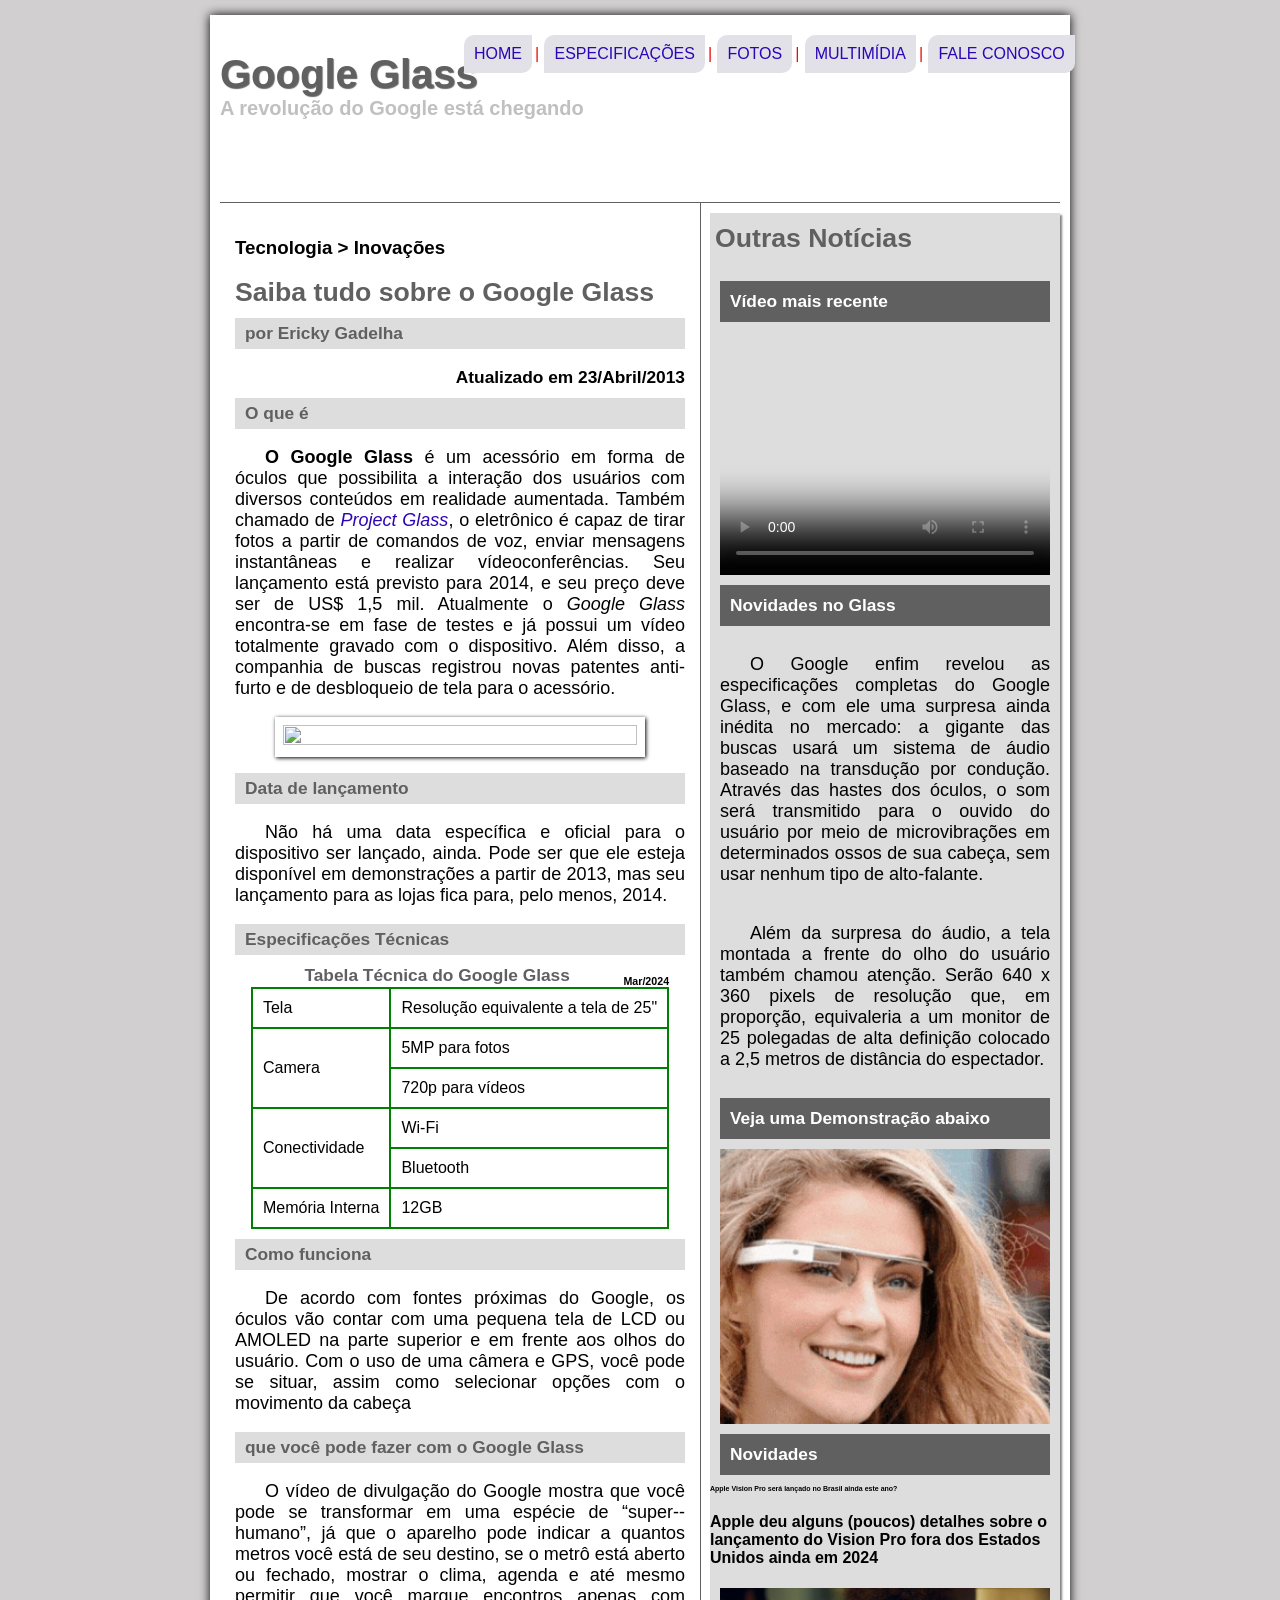
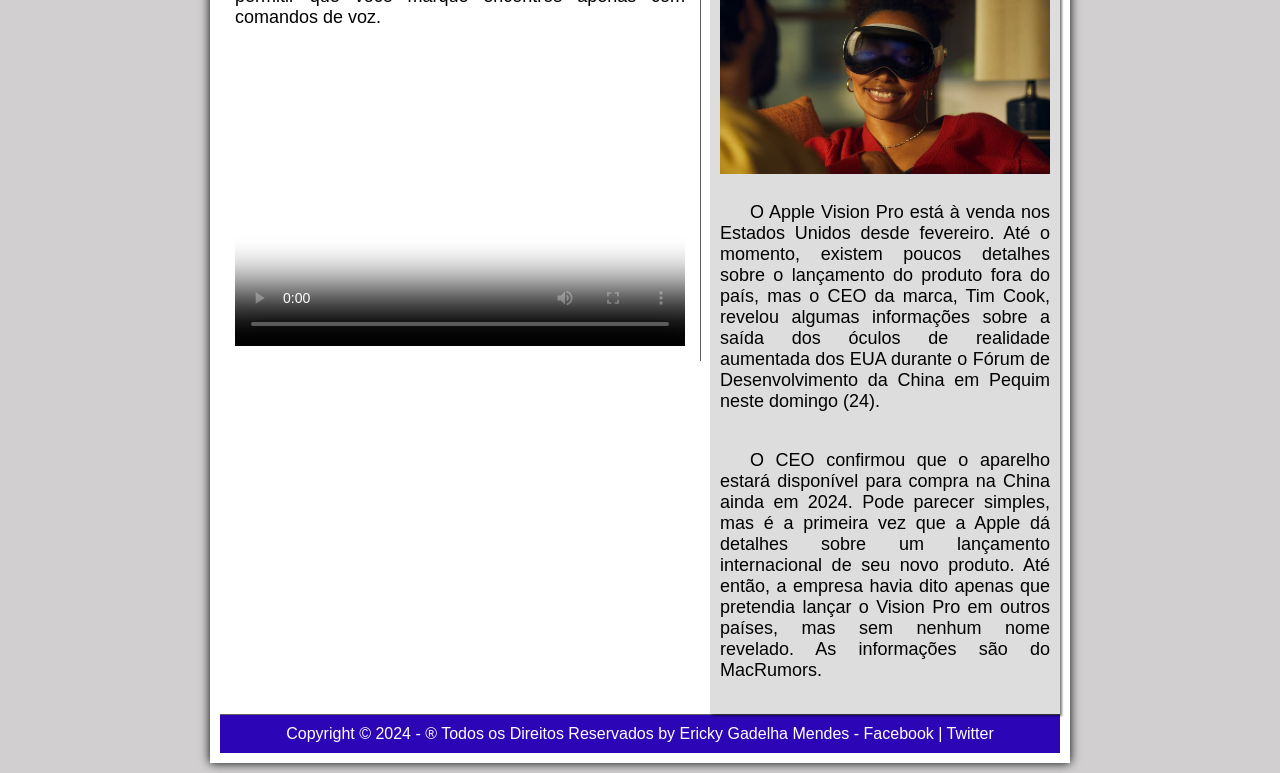
==== Curso HTML5/site-completo/index.html @ b8ed8ec9 "Update index.html" ====
<!DOCTYPE html>
<html lang="pt-br">
<head>
    <meta charset="UTF-8">
    <meta name="viewport" content="width=device-width, initial-scale=1.0">
    <title>Tudo Sobre Google Glass </title>
    <link rel="stylesheet" href="_css/estilo.css">
    <link rel="stylesheet" href="_css/media.css">
</head>
        <script>
            function mudaFoto(foto){
                document.getElementById("icone").src= foto;
            }
        </script>
<body>
    <div id="interface">
 <header id="cabecalho">
            <hgroup>
        <h1>Google Glass</h1>
            <h2>A revolução do Google está chegando</h2>
        </hgroup>

      <img  id="icone" src="_imagens/glass-oculos-preto-peq.png" alt="">

      <nav id="menu">
            <h1> Menu Principal</h1>
           
            <ul> 
                
                <li onmouseover="mudaFoto('_imagens/home.png')" onmouseout="mudaFoto('_imagens/glass-oculos-preto-peq.png')"><a href="index.html">Home</a><span>|</span></li>
                <li onmouseover="mudaFoto('_imagens/especificacoes.png')" onmouseout="mudaFoto('_imagens/especificacoes.png')"><a href="specs.html">Especificações</a><span>|</span></li>
                <li onmouseover="mudaFoto('_imagens/fotos.png')" onmouseout="mudaFoto('_imagens/fotos.png')"><a href="fotos.html">Fotos</a><span>|</span></li>
                <li onmouseover="mudaFoto ('_imagens/multimidia.png')" onmouseout="mudaFoto('_imagens/multimidia.png')"><a href="multimidia.html">Multimídia</a><span>|</span></li>
                <li onmouseover="mudaFoto ('_imagens/contato.png')" onmouseout="mudaFoto('_imagens/contato.png')"><a href="fale-conosco.html">Fale conosco</a></li>   
            </ul>
        </nav>
</header>
<section id="corpo">
        <article id="noticia-principal">
            <header id="cabecalho-artigo">
                <hgroup>
                    <h3>Tecnologia > Inovações</h3>
                    <h1>Saiba tudo sobre o Google Glass</h1>
                    <h2>por Ericky Gadelha</h2>
                    <h3 class="direita">Atualizado em 23/Abril/2013</h3>
                </hgroup>
            </header>

            <h2>O que é</h2>
            <p><b>O Google Glass</b> é um acessório em forma de óculos que possibilita a interação dos usuários com diversos conteúdos em realidade aumentada. Também chamado de <a href="https://olhardigital.com.br"><i>Project Glass</i></a>, o eletrônico é capaz de tirar fotos a partir de comandos de voz, enviar mensagens instantâneas e realizar vídeo&shy;conferên&shy;cias. Seu lançamento está previsto para 2014, e seu preço deve ser de US$ 1,5 mil. Atualmente o <em>Google Glass </em>encontra-se em fase de testes e já possui um vídeo totalmente gravado com o dispositivo. Além disso, a companhia de buscas registrou novas patentes anti-furto e de desbloqueio de tela para o acessório.</p>

    <figure class="foto-legenda">
        <img src="_imagens/glass-quadro-homem-mulher.jpg" alt="">
        <figcaption>
            <h1>Google Glass</h1>
            <p>uma nova maneira de ver o mundo.</p>
        </figcaption>
    </figure>

    <h2>Data de lançamento</h2>
    <p>Não há uma data específica e oficial para o dispositivo ser lançado, ainda. Pode ser que ele esteja disponível em demonstrações a partir de 2013, mas seu lançamento para as lojas fica para, pelo menos, 2014.</p>

    <h2>Especificações Técnicas</h2>
    
    <hgroup>
        <table id="tabelaspec">
            <caption>Tabela Técnica do Google Glass <span>Mar/2024</span></caption>
            <tr><td>Tela</td><td>Resolução equivalente a tela de 25"</td></tr>
            <tr><td rowspan="2">Camera</td> <td>5MP para fotos </td></tr>
            <tr><td>720p para vídeos</td></tr>
            <tr><td rowspan="2">Conectividade</td><td>Wi-Fi</td></tr>
            <tr><td > Bluetooth</td></tr>
            <tr><td>Memória Interna</td><td> 12GB</td></tr>
        </table>
    </hgroup>

    <h2>Como funciona</h2>
    <p>De acordo com fontes próximas do Google, os óculos vão contar com uma pequena tela de LCD ou AMOLED na parte superior e em frente aos olhos do usuário. Com o uso de uma câmera e GPS, você pode se situar, assim como selecionar opções com o movimento da cabeça</p>

    <h2> que você pode fazer com o Google Glass</h2>
    <p>O vídeo de divulgação do Google mostra que você pode se transformar em uma espécie de “super-&shy;humano”, já que o aparelho pode indicar a quantos metros você está de seu destino, se o metrô está aberto ou fechado, mostrar o clima, agenda e até mesmo permitir que você marque encontros apenas com comandos de voz.</p>
    <video id="video-central" controls="controls" poster="/Curso HTML5/site-completo/_imagens/video-mini01.jpg">
    
        <source src="/Curso HTML5/site-completo/_media/one-day.mp4" type="video/mp4"/>
    </video>
    </article>
</section>

<aside id="lateral">
    <h1>Outras Notícias</h1>
    <h2>Vídeo mais recente</h2>

   <video id="lateral" controls="controls" poster="/Curso HTML5/site-completo/_imagens/video-mini02.jpg">
   <source src="../site-completo/_media/how-it-feels.mp4"  controls="controls"  type="video/mp4">
    </video>
    <h2>Novidades no Glass</h2>
    <p>O Google enfim revelou as especificações completas do Google Glass, e com ele uma surpresa ainda inédita no mercado: a gigante das buscas usará um sistema de áudio baseado na transdução por condução. Através das hastes dos óculos, o som será transmitido para o ouvido do usuário por meio de microvibrações em determinados ossos de sua cabeça, sem usar nenhum tipo de alto-falante.</p>

    <p>Além da surpresa do áudio, a tela montada a frente do olho do usuário também chamou atenção. Serão 640 x 360 pixels de resolução que, em proporção, equivaleria a um monitor de 25 polegadas de alta definição colocado a 2,5 metros de distância do espectador.</p>

    <h2>Veja uma Demonstração abaixo</h2>
    <div id="banner">
        <img src="../site-completo/_imagens/banner_lateral_02.gif" alt="">
    </div>

        <h2>Novidades</h2>
        <article  id="noticia-lateral">
                <h3>Apple Vision Pro será lançado no Brasil ainda este ano?</h3>
                <h4>Apple deu alguns (poucos) detalhes sobre o lançamento do Vision Pro fora dos Estados Unidos ainda em 2024</h4></article>
            
            
        <div id="banner">
                    <img src="../site-completo/_imagens/apple-vision-pro-1-e1705078716702.jpg" alt="">
            
        </div>
        <p>
            O Apple Vision Pro está à venda nos Estados Unidos desde fevereiro. Até o momento, existem poucos detalhes sobre o lançamento do produto fora do país, mas o CEO da marca, Tim Cook, revelou algumas informações sobre a saída dos óculos de realidade aumentada dos EUA durante o Fórum de Desenvolvimento da China em Pequim neste domingo (24).</p>

            <p>O CEO confirmou que o aparelho estará disponível para compra na China ainda em 2024. Pode parecer simples, mas é a primeira vez que a Apple dá detalhes sobre um lançamento internacional de seu novo produto. Até então, a empresa havia dito apenas que pretendia lançar o Vision Pro em outros países, mas sem nenhum nome revelado. As informações são do MacRumors.
        </p>
     
</aside>
<footer id="rodape">
    Copyright &copy; 2024 - &reg; Todos os Direitos Reservados  by Ericky Gadelha  Mendes
    - Facebook | Twitter
</footer>
   </div>
 </body>
</html>
---- Curso HTML5/site-completo/_css/estilo.css ----
*{
    font-family: Arial, Helvetica, sans-serif;
}
@font-face{
    font-family: 'FonteLogo';
    src: url(../_fonts/bubblegum-sans-regular.otf);
}

body{
    background-color:rgb(209, 207, 207);
    font-family: Arial, Helvetica, sans-serif;
    
}

div#interface{
    background-color: white;
    width: 840px;
    margin:15px auto 10px auto;
    box-shadow: 0px 0px 10px black;
    padding: 10px;
    
}

header#cabecalho img#icone{
    position:absolute;
    left:940px;
    top:70px;
}
header#cabecalho{
    border-bottom: 1px solid #606060;
    height:150px;
    background: url("../_imagens/glass-logo-peq.jpg") no-repeat 0px 80px;
}

header#cabecalho h1{
    font-family: 'FonteLogo',Arial, Helvetica, sans-serif;
    font-size: 30pt;
    color:#606060;
    text-shadow: 1px 1px 1px rgba(0,0,0,.6) ;
    padding: 0px;
    margin-bottom:0px;

}
header#cabecalho h2{
    font-family: Arial, Helvetica, sans-serif;
    font-size: 15pt;
    color:#8888;
    padding: 0px;
    margin-top: 0px;   
}

header#cabecalho-artigo h1{
    font-family: Arial, Helvetica, sans-serif;
    font-size: 20pt;
    color:#606060;
    margin-top:0px;
    margin-bottom: 0px;

}

.direita{
    text-align: right;
    font-size: 13pt;
    margin-bottom: 0px;
}

header#cabecalho-artigo h2{
    font-family: Arial, Helvetica, sans-serif;
    font-size:13pt;
    color:#cececece;
    background-color: #ffffff;
    margin:0px;
}



p{
    text-align: justify;
    text-indent: 30px;
    font-size: 18px;
    
}

a{ 
    
    color: #2c06b6;
    text-decoration: none;
}

figure.foto-legenda{
    position: relative;
    border:8px solid white;
    box-shadow: 1px 1px 4px black;

}

figure.foto-legenda img{
    width: 100%;
    height:100%;
}

figure.foto-legenda figcaption{
    opacity: 0;
    position: absolute;
    top: 0px;
    background-color: rgba(0,0,0,.4);
    width: 100%;
    height: 100%;
    color:white;
    padding: 20px;
    box-sizing: border-box;
    transition: opacity 1s;
}

figure.foto-legenda:hover figcaption{
    opacity: 1;
}

nav#menu ul{
    list-style: none;
    text-transform: uppercase;
    position: absolute;
    top: 15px;
    left: 420px;
    
}

nav#menu ul li{
    display: inline-block;
    text-decoration: none;
    background-color: rgb(226, 225, 232);
    margin: 4px;
    padding: 10px;
    border-radius: 10px 0px 10px 0px;
    transition: background-color 1s;
}

nav#menu ul li span{
    position:absolute;
    margin: 0px 2px 0px 13px;
    color:rgb(235, 9, 9);
    
    
}



nav#menu li:hover{
    background-color: aquamarine;
}

nav#menu h1{
    display: none;
}
nav#menu a{
    text-decoration: none;
}
nav#menu a:hover{
    color:rgb(133, 14, 14);
}

section#corpo{
    display: block;
    width: 450px;
    float:left;
    border-right: 1px solid #606060;
    padding: 15px;
}

article#noticia-principal h2{
    font-size: 13pt;
    color:#606060;
    background-color: #dddddd;
    padding: 5px 0px 5px 10px;
    margin: 10px 0px 10px 0px;
}

table#tabelaspec{
    border: 1px solid green;
    border-spacing: 0px;
    margin-left: auto;
    margin-right: auto ;
}

table#tabelaspec td{
    border: 1px solid green;
    padding: 10px;
    
}

aside#lateral{
    display: block;
    width: 350px;
    float:right;
    background-color: #dddddd;
    margin-top:10px;
    padding: 5px 0px 5px 0px;
    box-shadow: 2px 2px 2px rgba(0,0,0,0.5);
}

aside#lateral h1{
    font-family:'Fonte-Logo',sans-serif;
    font-size: 20pt;
    color:#606060;
    margin-top:0px;
    padding: 5px;
}

aside#lateral h2{
    background-color: #606060;
    font-size: 13pt;
    color:#ffffff;
    margin:10px;
    padding: 10px;

}

aside#lateral p{
    font-family: Arial, Helvetica, sans-serif;
    padding: 10px;
}

article#noticia-lateral h3{
    font-family: Arial, Helvetica, sans-serif;
    font-size: 7px;
}

article#noticia-latral h4{
    font-family: Arial, Helvetica, sans-serif;
    font-size:4px;
}



footer#rodape{
    font-family: Arial, Helvetica, sans-serif;
    background-color: #2c06b6;
    color: #FFFFFF;
    clear:both;
    border-top: 1px solid #606060;
    text-align: center;
    padding: 10px;
}

table#tabelaspec caption{
    color:rgb(98, 95, 100);
    font-size: 13pt;
    font-weight: bolder;
}

table#tabelaspec caption span{
    display: block;
    float:right;
    color:black;
    font-size: 8pt;
    margin-top: 10px;
}
---- Curso HTML5/site-completo/_css/media.css ----
@charset "UTF-8";

div#tv-radio{
    width:900px;
    height:580px;
    margin:auto;
    background:url("../_imagens/radio-tv.png") no-repeat; 
}

audio#musica{
    display:block;
    position: relative;
    top:488px;
    left:574px;
    width:300px;
}

video#filme{
    display:block;
    position:relative;
    left:90px;
    top:60px;
    width:440px;
}

video#lateral{
position:relative;
display:block;
left:10px;
margin-top:-57px;
width:330px;
height:300px;

}

aside#lateral #banner img{
    position:relative;
    display: block;
    width: 330px;
    left:10px;
   
}

video#video-central{
    position:relative;
    display:block;
    width:450px;
    height:300px;
}
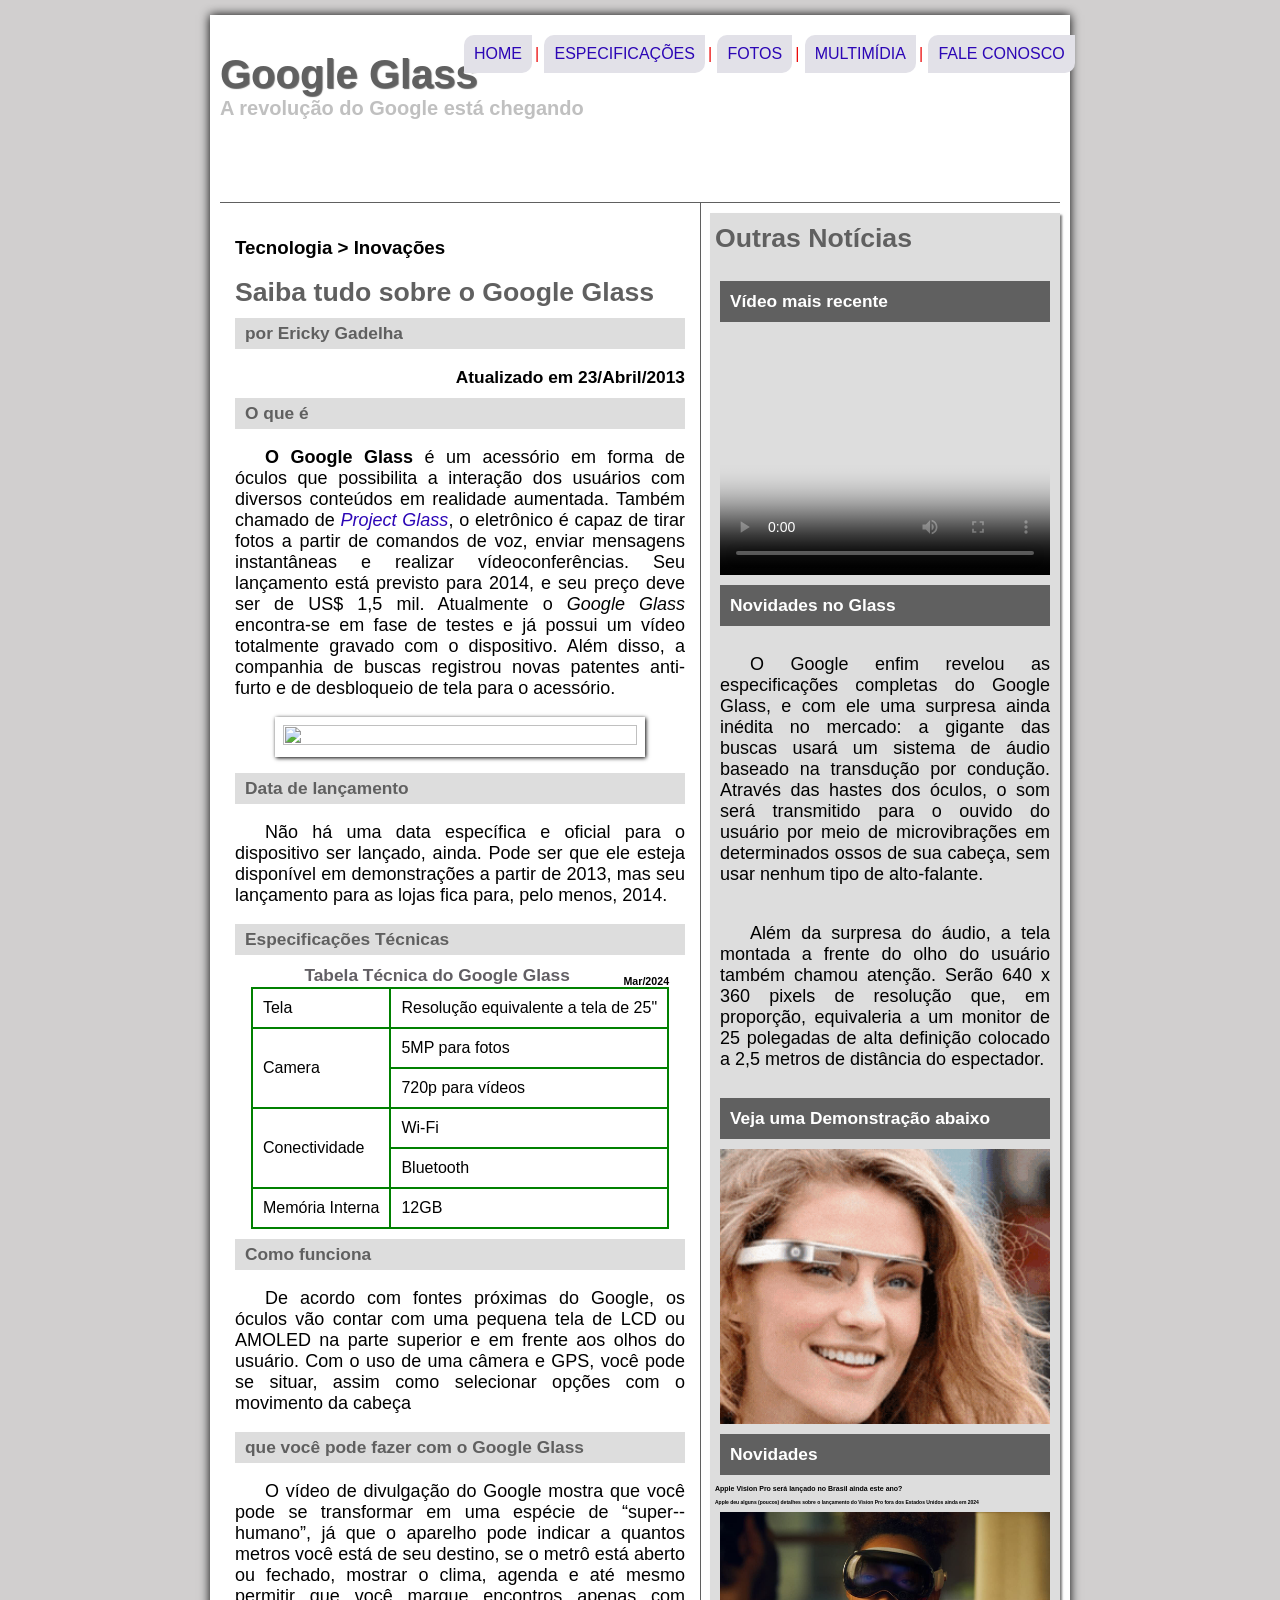
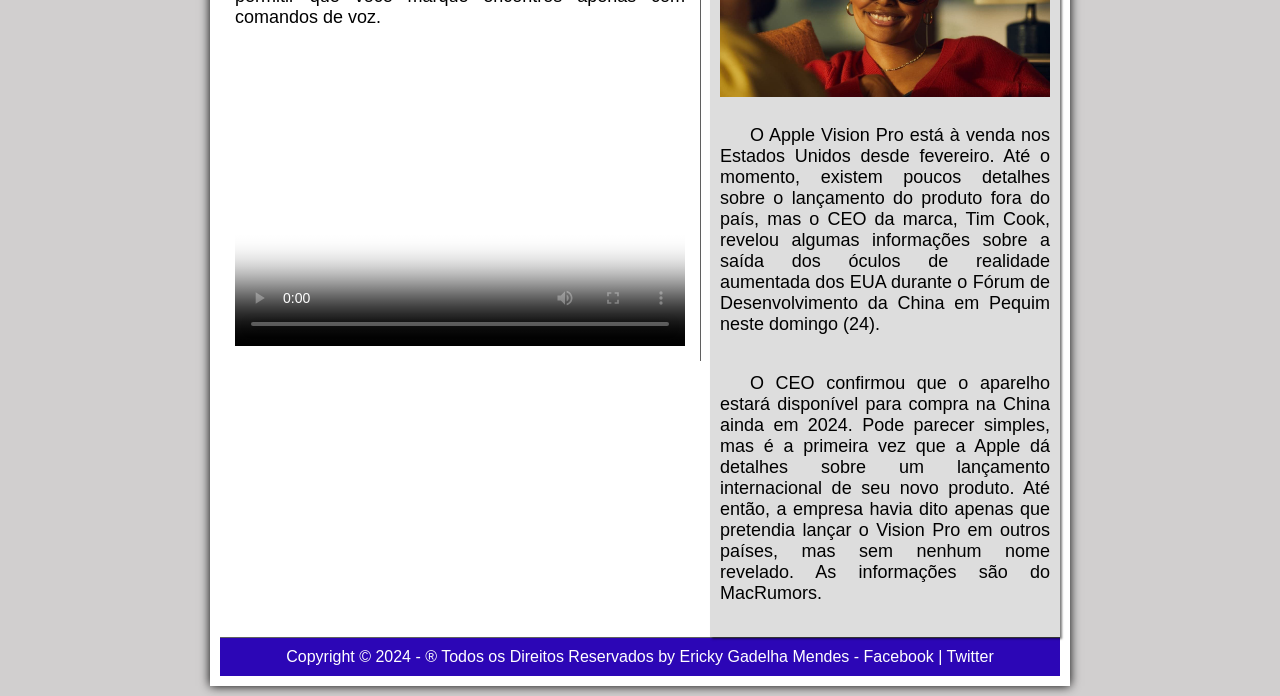
==== commit 3222b022: "ok" ====
--- a/Curso HTML5/site-completo/index.html
+++ b/Curso HTML5/site-completo/index.html
@@ -106,7 +106,8 @@
         <h2>Novidades</h2>
         <article  id="noticia-lateral">
                 <h3>Apple Vision Pro será lançado no Brasil ainda este ano?</h3>
-                <h4>Apple deu alguns (poucos) detalhes sobre o lançamento do Vision Pro fora dos Estados Unidos ainda em 2024</h4></article>
+                <h4>Apple deu alguns (poucos) detalhes sobre o lançamento do Vision Pro fora dos Estados Unidos ainda em 2024</h4>
+            </article>
             
             
         <div id="banner">
--- a/Curso HTML5/site-completo/_css/estilo.css
+++ b/Curso HTML5/site-completo/_css/estilo.css
@@ -223,11 +223,13 @@
 article#noticia-lateral h3{
     font-family: Arial, Helvetica, sans-serif;
     font-size: 7px;
-}
-
-article#noticia-latral h4{
-    font-family: Arial, Helvetica, sans-serif;
-    font-size:4px;
+    padding-left: 5px;
+}
+
+article#noticia-lateral h4{
+    font-family: Arial, Helvetica, sans-serif;
+    font-size:5px;
+    padding-left: 5px;
 }
 
 
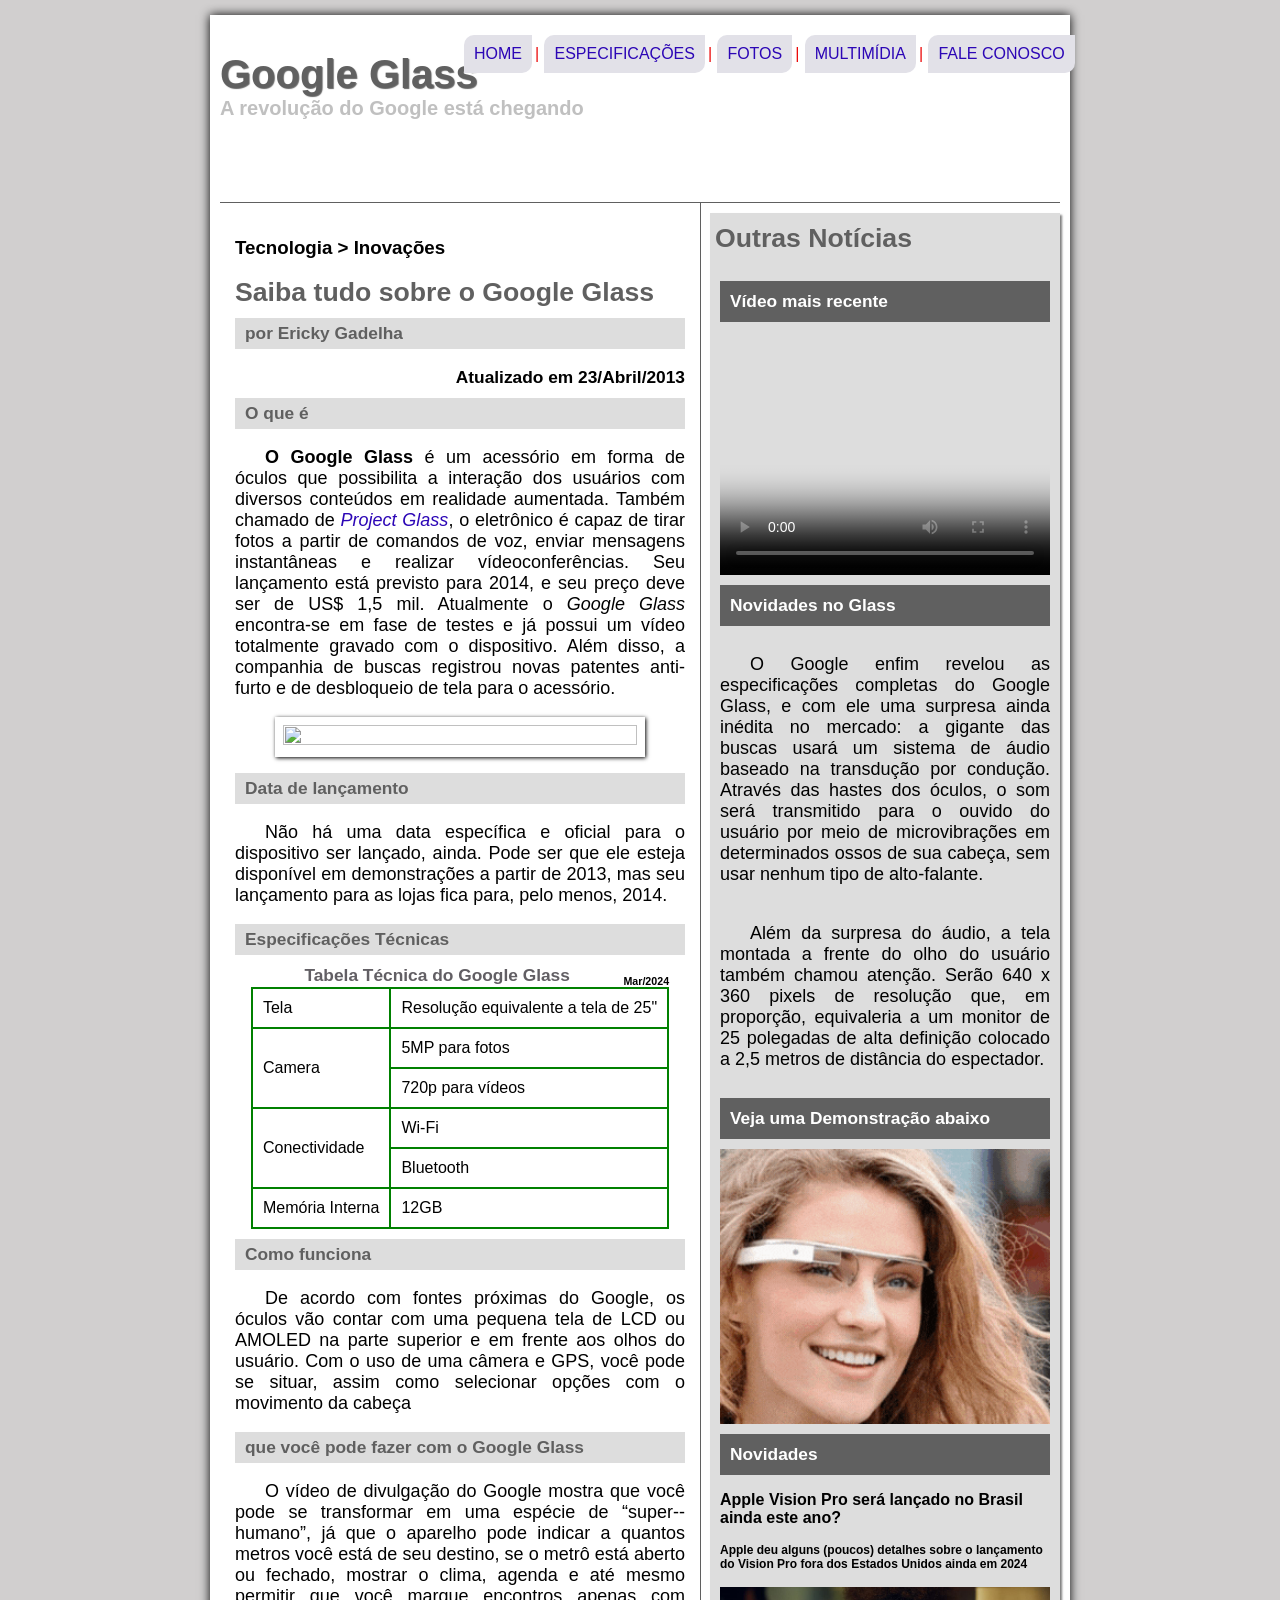
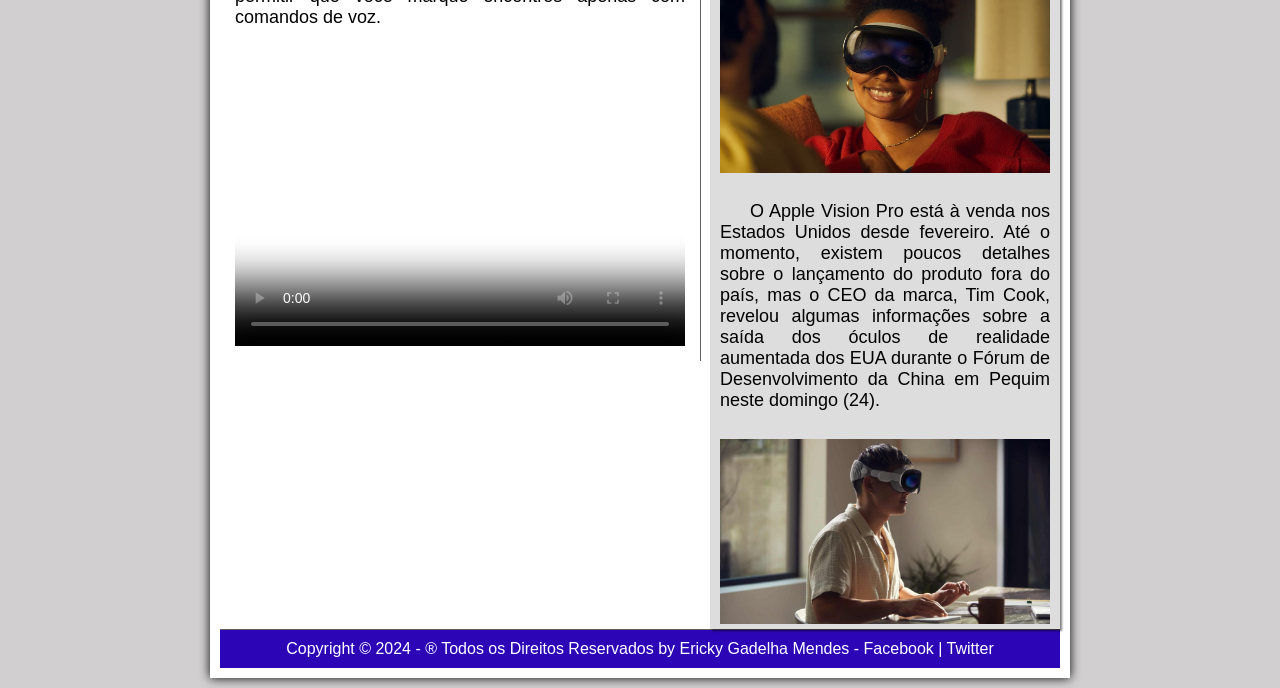
==== commit e2695dcb: "ok" ====
--- a/Curso HTML5/site-completo/index.html
+++ b/Curso HTML5/site-completo/index.html
@@ -117,9 +117,12 @@
         <p>
             O Apple Vision Pro está à venda nos Estados Unidos desde fevereiro. Até o momento, existem poucos detalhes sobre o lançamento do produto fora do país, mas o CEO da marca, Tim Cook, revelou algumas informações sobre a saída dos óculos de realidade aumentada dos EUA durante o Fórum de Desenvolvimento da China em Pequim neste domingo (24).</p>
 
-            <p>O CEO confirmou que o aparelho estará disponível para compra na China ainda em 2024. Pode parecer simples, mas é a primeira vez que a Apple dá detalhes sobre um lançamento internacional de seu novo produto. Até então, a empresa havia dito apenas que pretendia lançar o Vision Pro em outros países, mas sem nenhum nome revelado. As informações são do MacRumors.
-        </p>
-     
+        <div id="banner">
+                <img src="../site-completo/_imagens/Apple-WWCD23-Vision-Pro-lifestyle-working-230605-e1704806204503-1024x576.jpg" alt="">
+        </div>
+
+
+    
 </aside>
 <footer id="rodape">
     Copyright &copy; 2024 - &reg; Todos os Direitos Reservados  by Ericky Gadelha  Mendes
--- a/Curso HTML5/site-completo/_css/estilo.css
+++ b/Curso HTML5/site-completo/_css/estilo.css
@@ -222,14 +222,14 @@
 
 article#noticia-lateral h3{
     font-family: Arial, Helvetica, sans-serif;
-    font-size: 7px;
-    padding-left: 5px;
+    font-size: 12pt;
+    padding-left: 10px;
 }
 
 article#noticia-lateral h4{
     font-family: Arial, Helvetica, sans-serif;
-    font-size:5px;
-    padding-left: 5px;
+    font-size:9pt;
+    padding-left: 10px;
 }
 
 
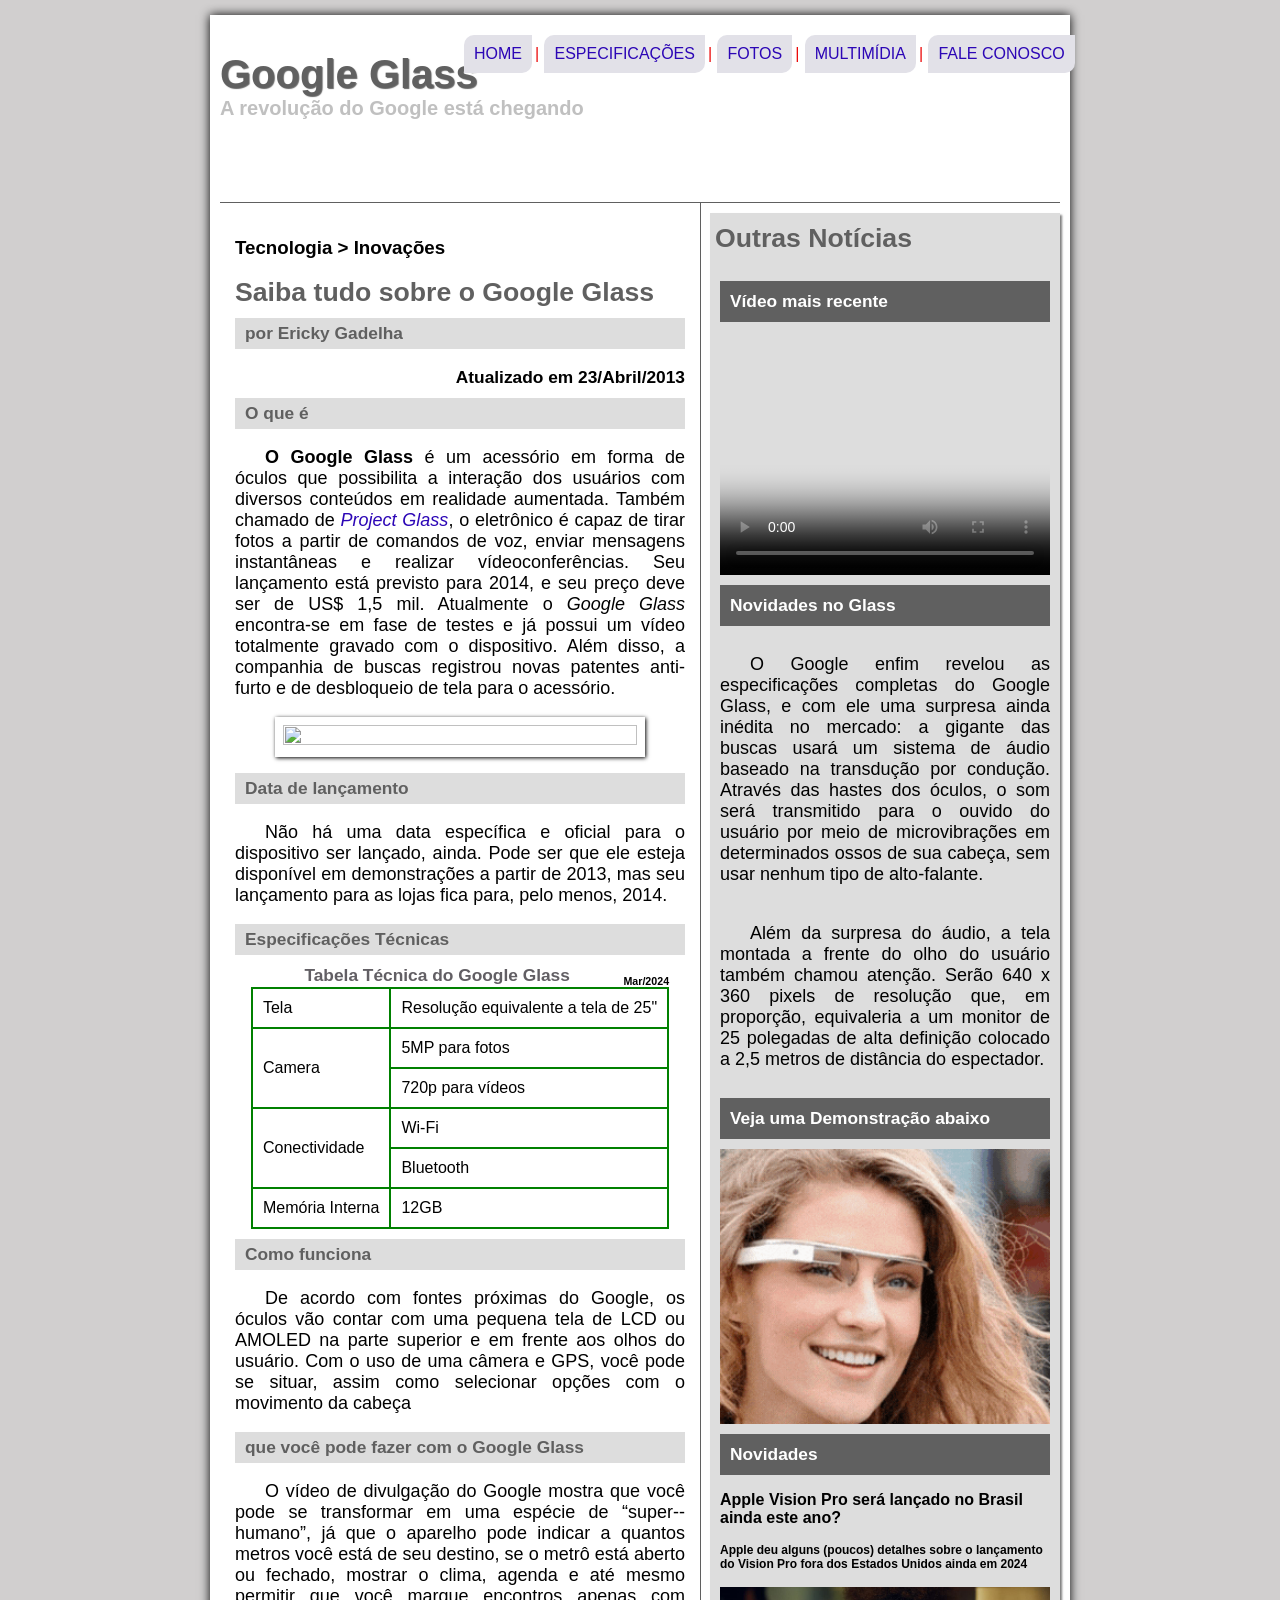
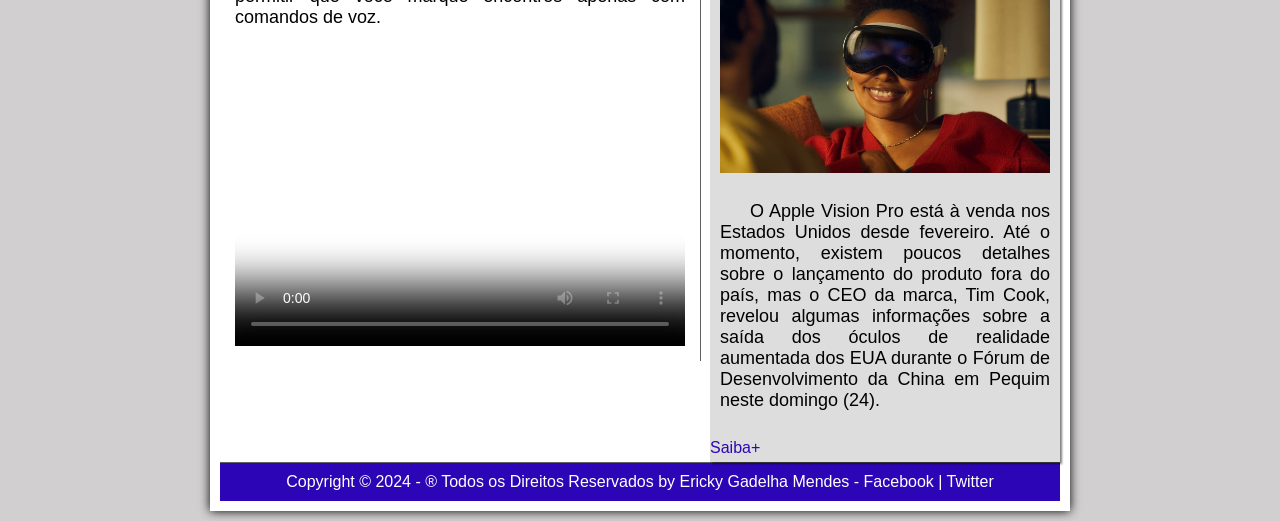
==== commit c0a36288: "Update index.html" ====
--- a/Curso HTML5/site-completo/index.html
+++ b/Curso HTML5/site-completo/index.html
@@ -115,12 +115,7 @@
             
         </div>
         <p>
-            O Apple Vision Pro está à venda nos Estados Unidos desde fevereiro. Até o momento, existem poucos detalhes sobre o lançamento do produto fora do país, mas o CEO da marca, Tim Cook, revelou algumas informações sobre a saída dos óculos de realidade aumentada dos EUA durante o Fórum de Desenvolvimento da China em Pequim neste domingo (24).</p>
-
-        <div id="banner">
-                <img src="../site-completo/_imagens/Apple-WWCD23-Vision-Pro-lifestyle-working-230605-e1704806204503-1024x576.jpg" alt="">
-        </div>
-
+            O Apple Vision Pro está à venda nos Estados Unidos desde fevereiro. Até o momento, existem poucos detalhes sobre o lançamento do produto fora do país, mas o CEO da marca, Tim Cook, revelou algumas informações sobre a saída dos óculos de realidade aumentada dos EUA durante o Fórum de Desenvolvimento da China em Pequim neste domingo (24).</p> <a href="https://olhardigital.com.br/2024/03/24/reviews/apple-vision-pro-sera-lancado-no-brasil-ainda-este-ano/" target="_blank">Saiba+</a>
 
     
 </aside>
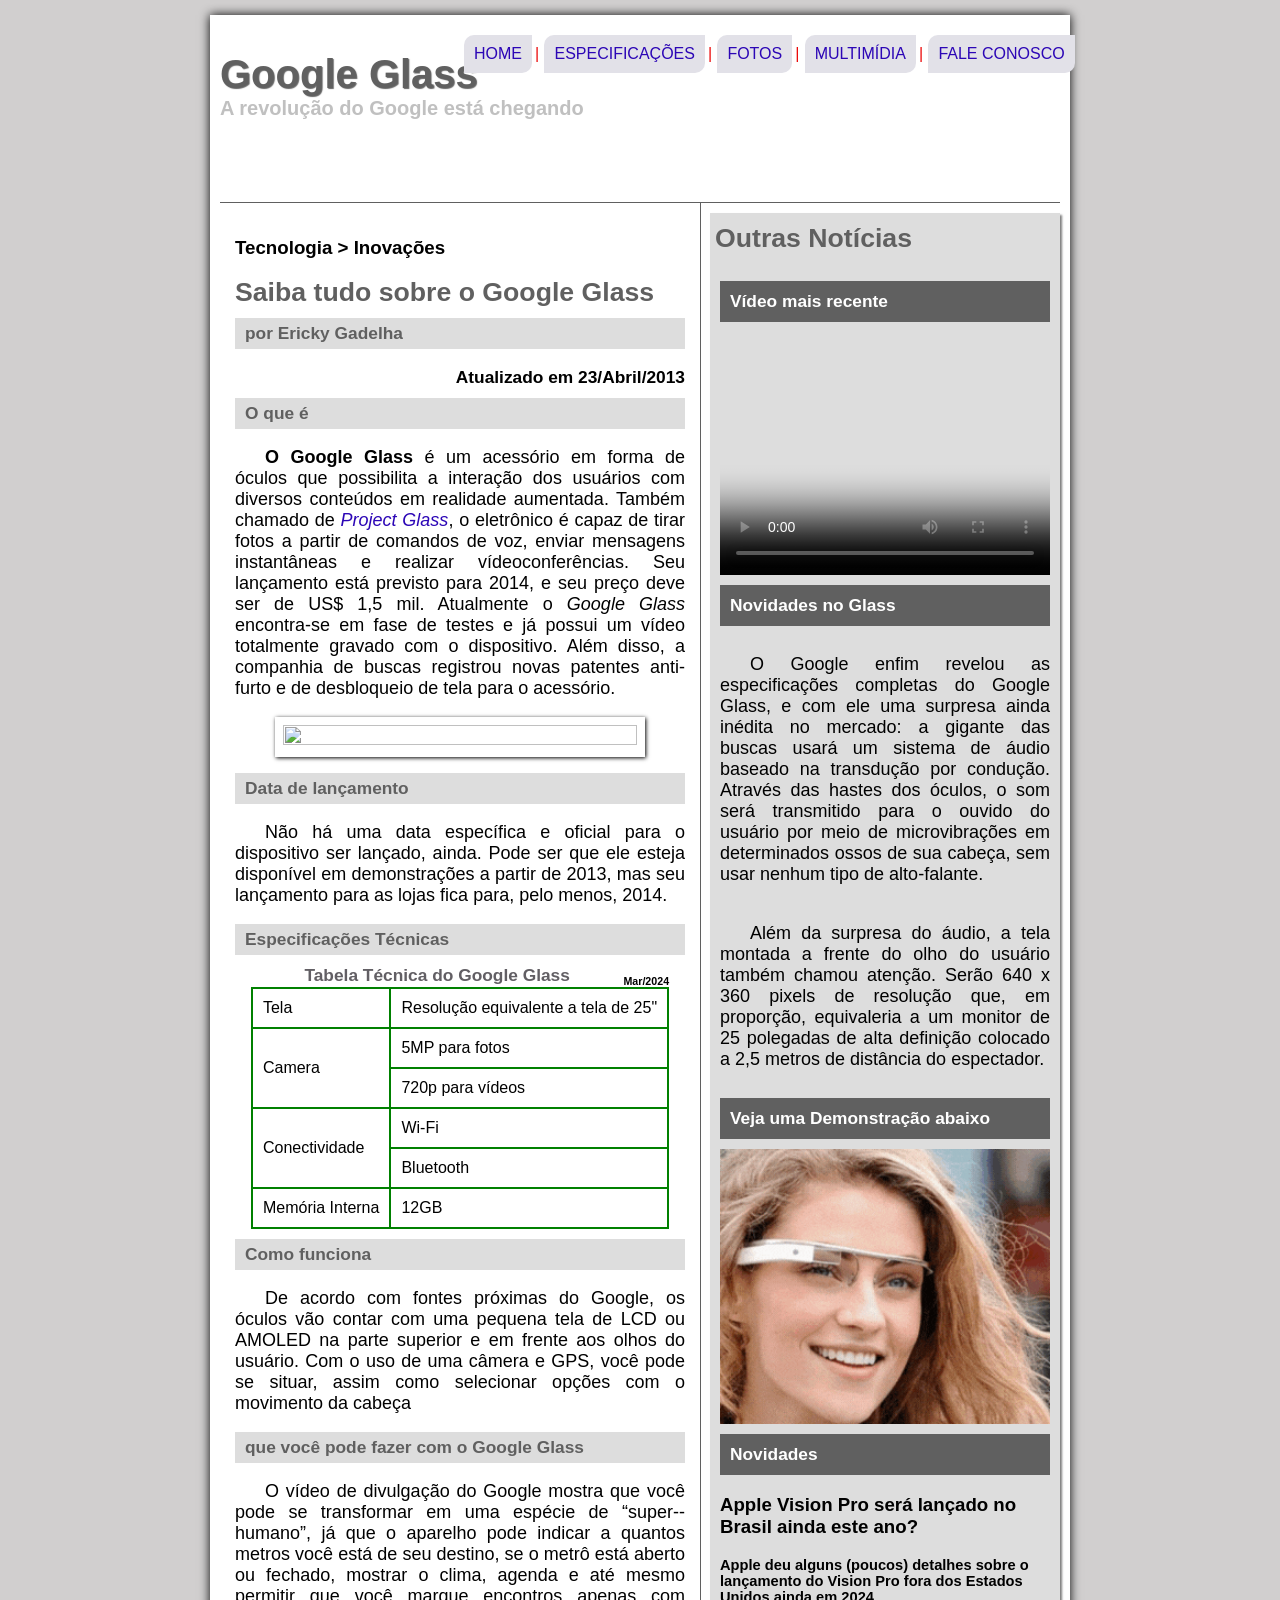
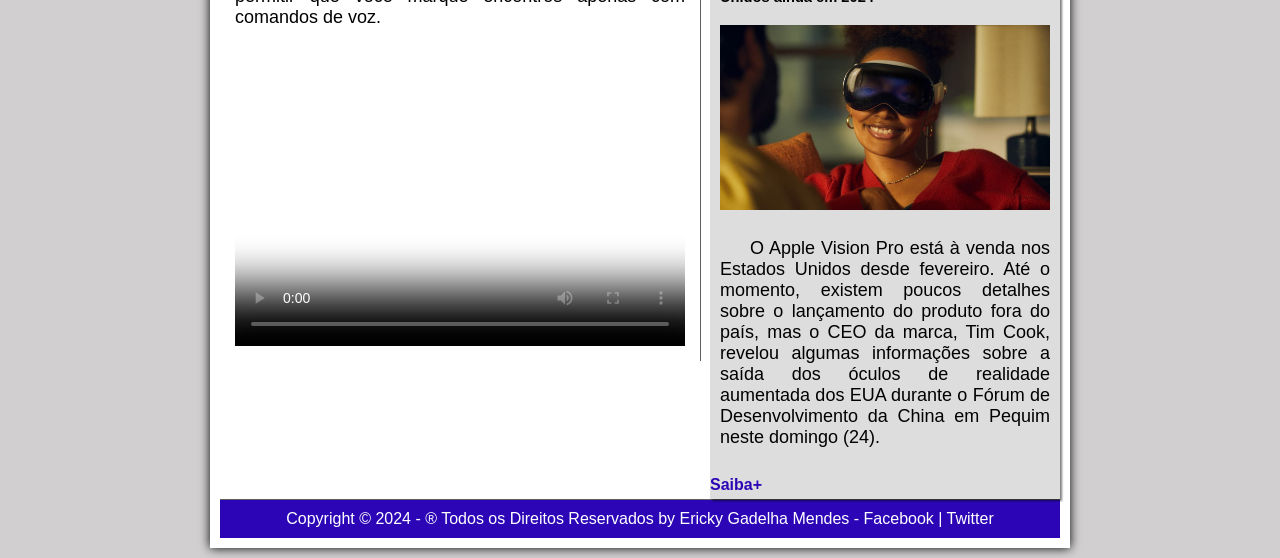
==== commit a326ac61: "Update index.html" ====
--- a/Curso HTML5/site-completo/index.html
+++ b/Curso HTML5/site-completo/index.html
@@ -115,7 +115,7 @@
             
         </div>
         <p>
-            O Apple Vision Pro está à venda nos Estados Unidos desde fevereiro. Até o momento, existem poucos detalhes sobre o lançamento do produto fora do país, mas o CEO da marca, Tim Cook, revelou algumas informações sobre a saída dos óculos de realidade aumentada dos EUA durante o Fórum de Desenvolvimento da China em Pequim neste domingo (24).</p> <a href="https://olhardigital.com.br/2024/03/24/reviews/apple-vision-pro-sera-lancado-no-brasil-ainda-este-ano/" target="_blank">Saiba+</a>
+            O Apple Vision Pro está à venda nos Estados Unidos desde fevereiro. Até o momento, existem poucos detalhes sobre o lançamento do produto fora do país, mas o CEO da marca, Tim Cook, revelou algumas informações sobre a saída dos óculos de realidade aumentada dos EUA durante o Fórum de Desenvolvimento da China em Pequim neste domingo (24).</p> <a href="https://olhardigital.com.br/2024/03/24/reviews/apple-vision-pro-sera-lancado-no-brasil-ainda-este-ano/" target="_blank"><b>Saiba+</b></a>
 
     
 </aside>
--- a/Curso HTML5/site-completo/_css/estilo.css
+++ b/Curso HTML5/site-completo/_css/estilo.css
@@ -222,13 +222,13 @@
 
 article#noticia-lateral h3{
     font-family: Arial, Helvetica, sans-serif;
-    font-size: 12pt;
+    font-size: 14pt;
     padding-left: 10px;
 }
 
 article#noticia-lateral h4{
     font-family: Arial, Helvetica, sans-serif;
-    font-size:9pt;
+    font-size:11pt;
     padding-left: 10px;
 }
 
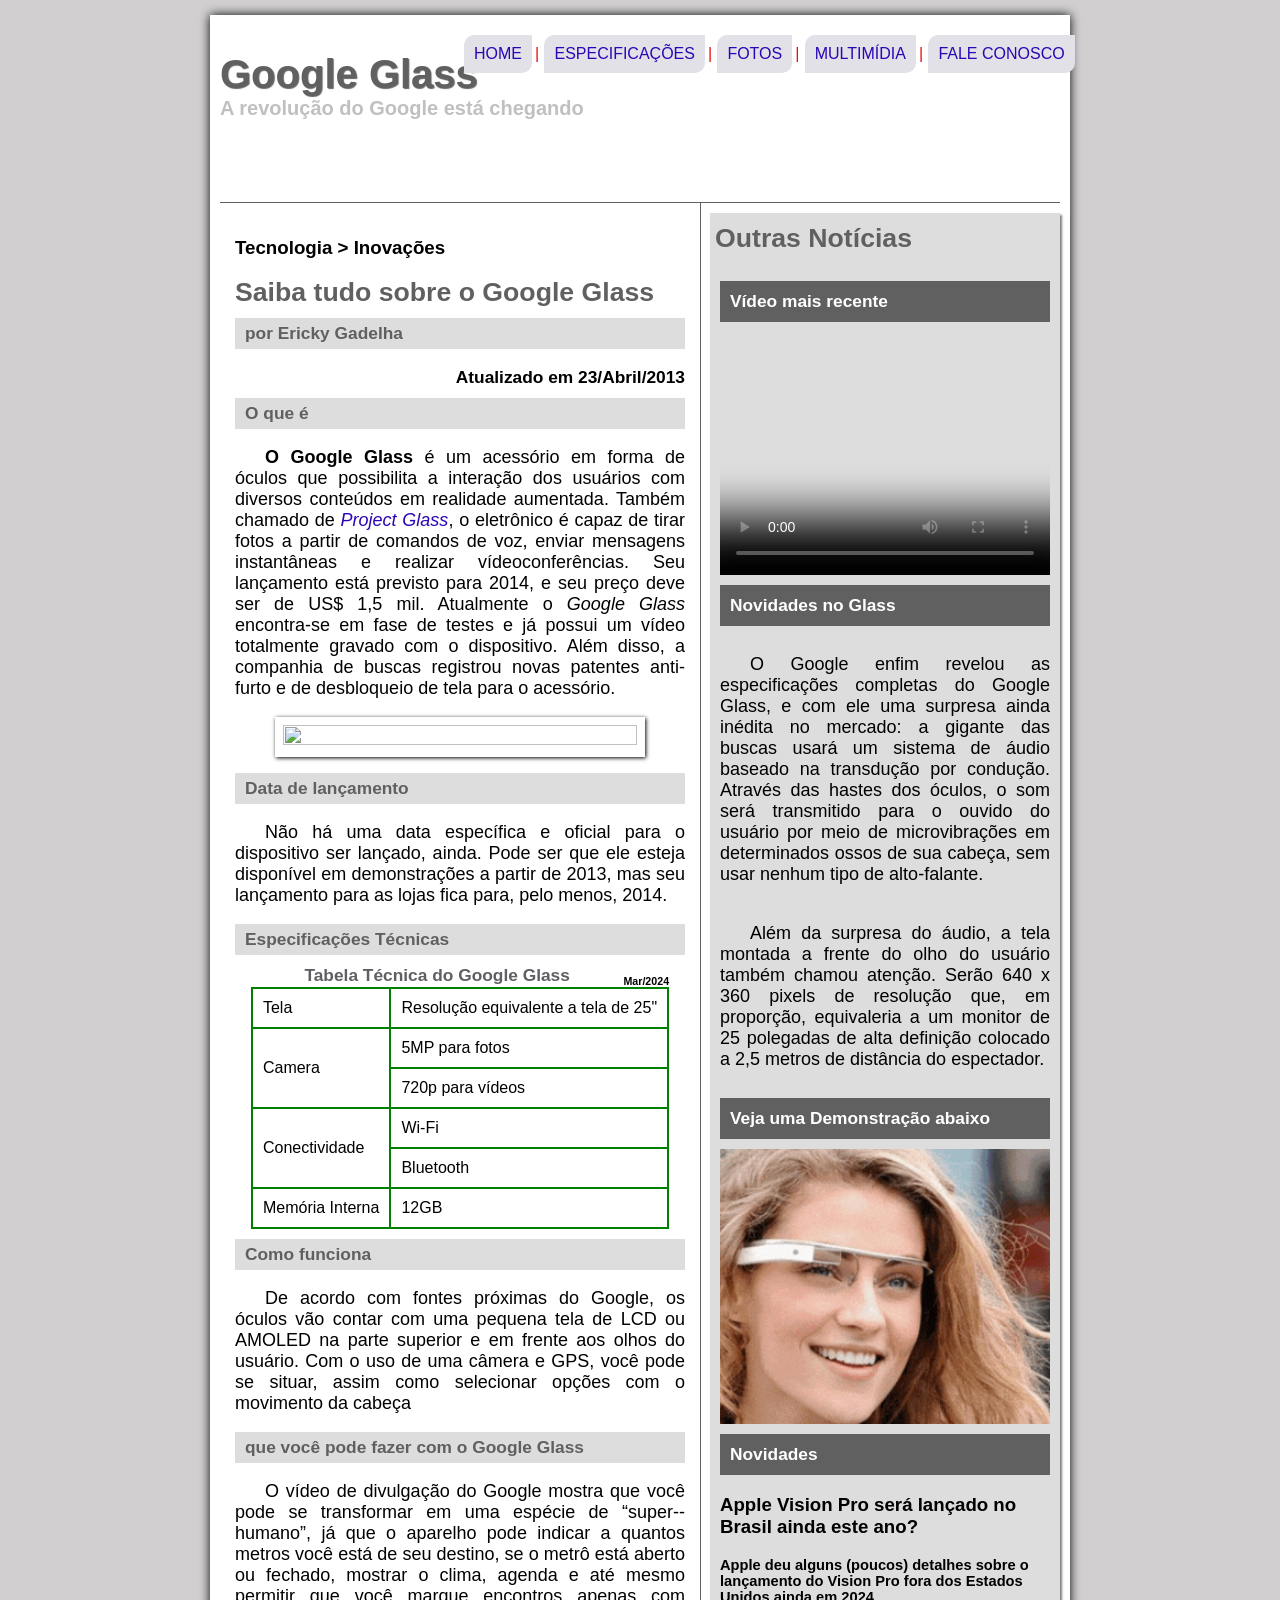
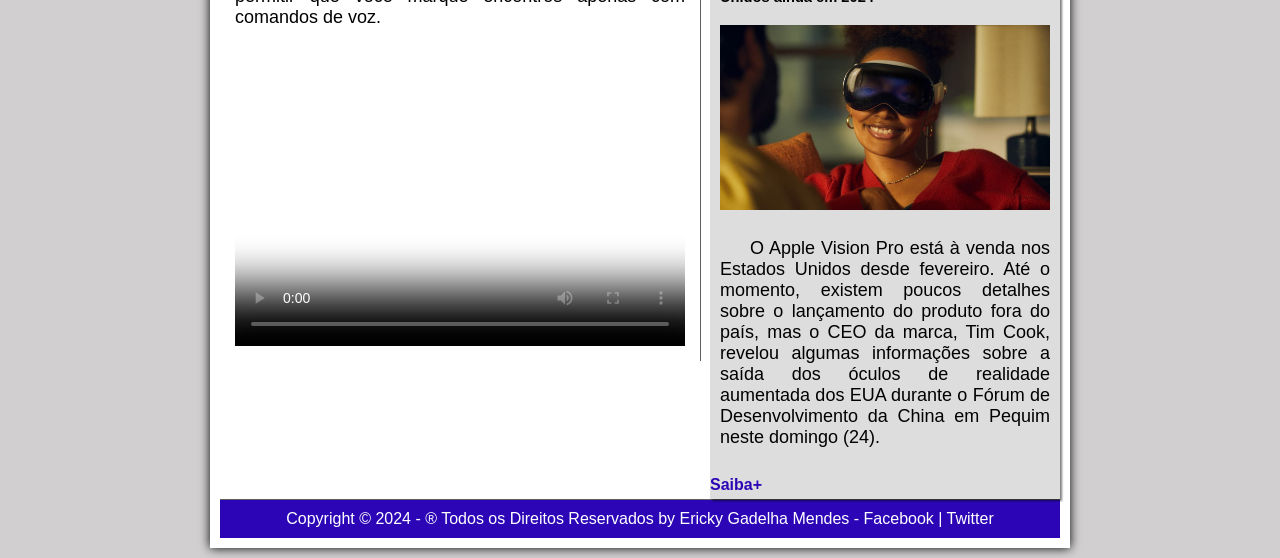
==== commit 41530d1d: "Update index.html" ====
--- a/Curso HTML5/site-completo/index.html
+++ b/Curso HTML5/site-completo/index.html
@@ -107,7 +107,7 @@
         <article  id="noticia-lateral">
                 <h3>Apple Vision Pro será lançado no Brasil ainda este ano?</h3>
                 <h4>Apple deu alguns (poucos) detalhes sobre o lançamento do Vision Pro fora dos Estados Unidos ainda em 2024</h4>
-            </article>
+            
             
             
         <div id="banner">
@@ -115,7 +115,8 @@
             
         </div>
         <p>
-            O Apple Vision Pro está à venda nos Estados Unidos desde fevereiro. Até o momento, existem poucos detalhes sobre o lançamento do produto fora do país, mas o CEO da marca, Tim Cook, revelou algumas informações sobre a saída dos óculos de realidade aumentada dos EUA durante o Fórum de Desenvolvimento da China em Pequim neste domingo (24).</p> <a href="https://olhardigital.com.br/2024/03/24/reviews/apple-vision-pro-sera-lancado-no-brasil-ainda-este-ano/" target="_blank"><b>Saiba+</b></a>
+            O Apple Vision Pro está à venda nos Estados Unidos desde fevereiro. Até o momento, existem poucos detalhes sobre o lançamento do produto fora do país, mas o CEO da marca, Tim Cook, revelou algumas informações sobre a saída dos óculos de realidade aumentada dos EUA durante o Fórum de Desenvolvimento da China em Pequim neste domingo (24).</p> <a href="olhardigital.com.br/editoriais/revew" target="_blank"><b>Saiba+</b></a>
+        </article>
 
     
 </aside>
--- a/Curso HTML5/site-completo/_css/estilo.css
+++ b/Curso HTML5/site-completo/_css/estilo.css
@@ -232,6 +232,12 @@
     padding-left: 10px;
 }
 
+article#noticia-lateral a{
+    position: relative;
+    text-align: right;
+    
+}
+
 
 
 footer#rodape{
